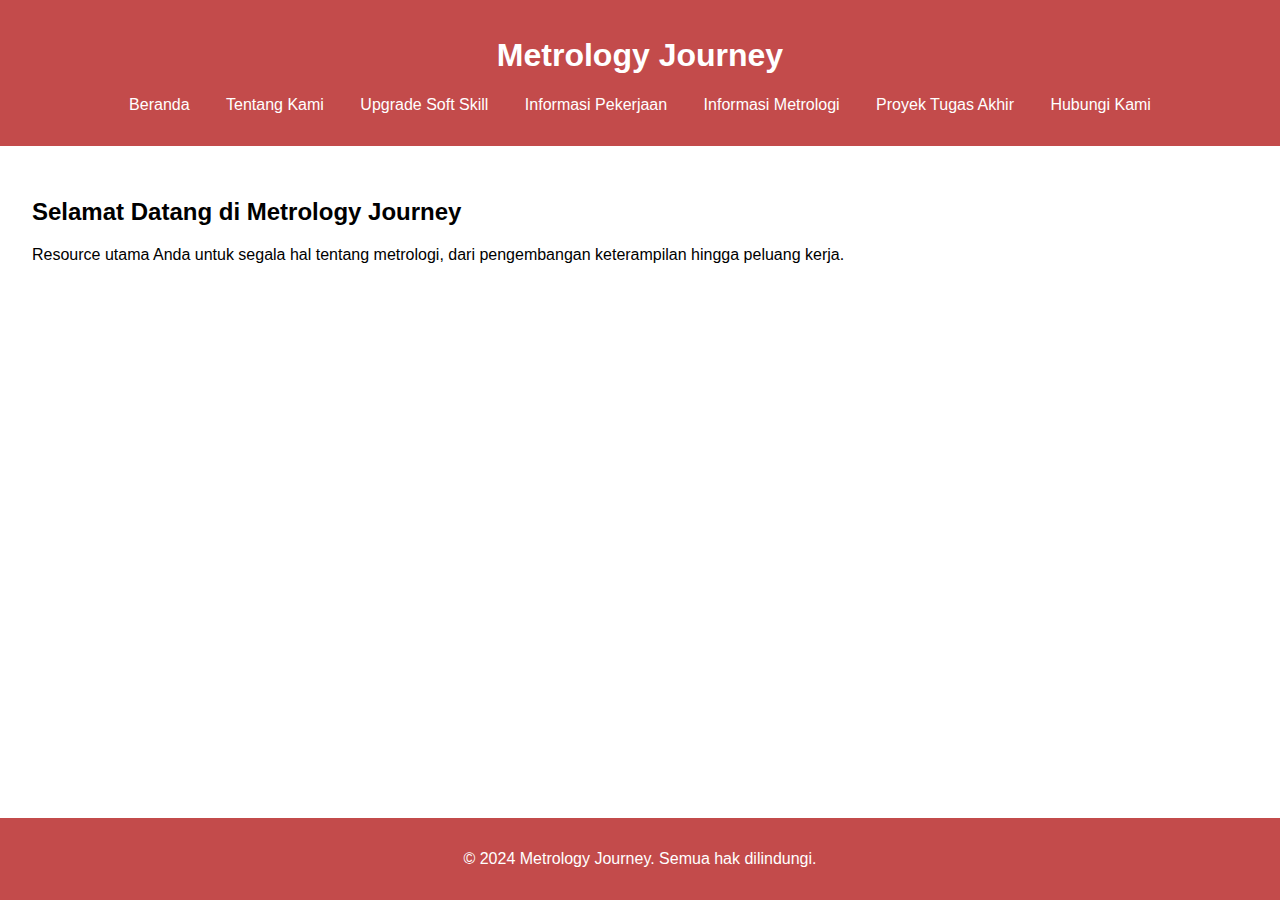
==== Metrology Journey/public/index.html @ e84725a5 "Add files via upload" ====
<!DOCTYPE html>
<html lang="id">
<head>
    <meta charset="UTF-8">
    <meta name="viewport" content="width=device-width, initial-scale=1.0">
    <title>Metrology Journey</title>
    <link rel="stylesheet" href="styles.css">
</head>
<body>
    <header>
        <h1>Metrology Journey</h1>
        <nav>
            <ul>
                <li><a href="index.html">Beranda</a></li>
                <li><a href="about.html">Tentang Kami</a></li>
                <li><a href="softskill.html">Upgrade Soft Skill</a></li>
                <li><a href="jobs.html">Informasi Pekerjaan</a></li>
                <li><a href="metrology.html">Informasi Metrologi</a></li>
                <li><a href="thesis-projects.html">Proyek Tugas Akhir</a></li>
                <li><a href="contact.html">Hubungi Kami</a></li>
            </ul>
        </nav>
    </header>

    <main>
        <section id="welcome">
            <h2>Selamat Datang di Metrology Journey</h2>
            <p>Resource utama Anda untuk segala hal tentang metrologi, dari pengembangan keterampilan hingga peluang kerja.</p>
        </section>

        <section id="features">
            <!-- Konten dinamis akan dimuat di sini -->
        </section>
    </main>

    <footer>
        <p>&copy; 2024 Metrology Journey. Semua hak dilindungi.</p>
    </footer>

    <script>
        async function fetchContent() {
            const response = await fetch('/api/content');
            const contents = await response.json();
            const featuresSection = document.getElementById('features');
            
            contents.forEach(content => {
                const featureDiv = document.createElement('div');
                featureDiv.className = 'feature';
                featureDiv.innerHTML = `
                    <h3>${content.title}</h3>
                    <p>${content.content}</p>
                    <small>${content.category}</small>
                `;
                featuresSection.appendChild(featureDiv);
            });
        }

        window.onload = fetchContent;
    </script>
</body>
</html>
---- Metrology Journey/public/styles.css ----
body {
    font-family: Arial, sans-serif;
    margin: 0;
    padding: 0;
    display: flex;
    flex-direction: column;
    min-height: 100vh;
    margin: 0;
}

header {
    background: #c34b4b;  /* Mengubah warna header */
    color: white;
    padding: 1em 0;
}

header h1 {
    text-align: center;
}

nav ul {
    list-style: none;
    padding: 0;
    text-align: center;
}

nav ul li {
    display: inline;
    margin: 0 1em;
}

nav ul li a {
    color: white;
    text-decoration: none;
}

main {
    padding: 2em;
    flex: 1;
}

section {
    margin-bottom: 2em;
}

.feature {
    background: #f4f4f4;
    padding: 1em;
    border: 1px solid #ddd;
    margin-bottom: 1em;
}

footer {
    text-align: center;
    padding: 1em 0;
    background: #c34b4b;  /* Mengubah warna footer */
    color: white;
    background-color: #c34b4b;
    color: white;
    padding: 1em 0;
    text-align: center;
}
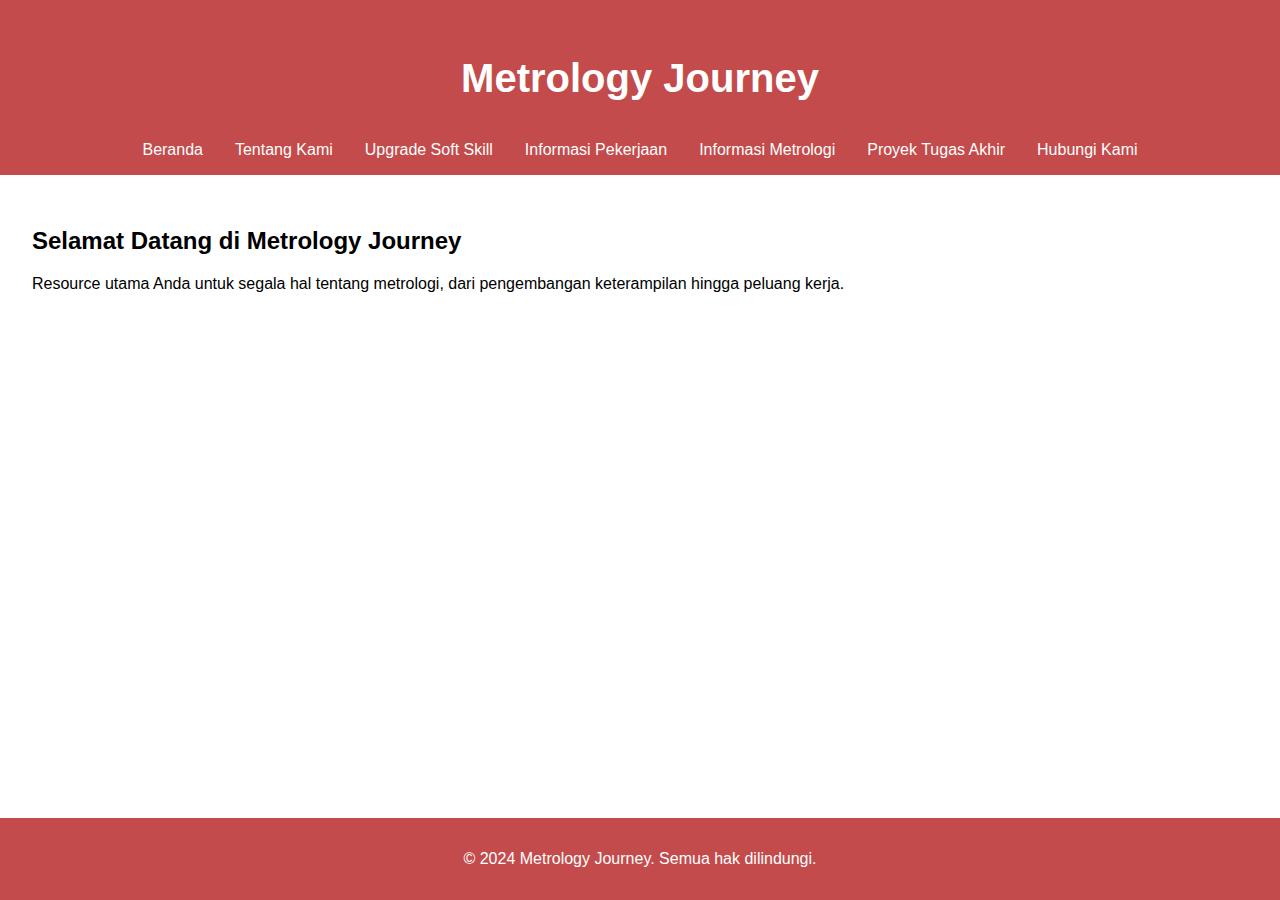
==== commit 9a9a07de: "Add files via upload" ====
--- a/Metrology Journey/public/index.html
+++ b/Metrology Journey/public/index.html
@@ -4,11 +4,12 @@
     <meta charset="UTF-8">
     <meta name="viewport" content="width=device-width, initial-scale=1.0">
     <title>Metrology Journey</title>
-    <link rel="stylesheet" href="styles.css">
+    <link rel="stylesheet" href="css/styles.css">
 </head>
 <body>
     <header>
-        <h1>Metrology Journey</h1>
+        <h1><a href="index.html">Metrology Journey</a></h1>
+        <button class="menu-toggle" aria-label="Toggle menu">☰</button>
         <nav>
             <ul>
                 <li><a href="index.html">Beranda</a></li>
@@ -37,25 +38,6 @@
         <p>&copy; 2024 Metrology Journey. Semua hak dilindungi.</p>
     </footer>
 
-    <script>
-        async function fetchContent() {
-            const response = await fetch('/api/content');
-            const contents = await response.json();
-            const featuresSection = document.getElementById('features');
-            
-            contents.forEach(content => {
-                const featureDiv = document.createElement('div');
-                featureDiv.className = 'feature';
-                featureDiv.innerHTML = `
-                    <h3>${content.title}</h3>
-                    <p>${content.content}</p>
-                    <small>${content.category}</small>
-                `;
-                featuresSection.appendChild(featureDiv);
-            });
-        }
-
-        window.onload = fetchContent;
-    </script>
+    <script src="js/script.js"></script>
 </body>
 </html>
--- a/Metrology Journey/public/css/styles.css
+++ b/Metrology Journey/public/css/styles.css
@@ -0,0 +1,107 @@
+body {
+    font-family: Arial, sans-serif;
+    margin: 0;
+    padding: 0;
+    display: flex;
+    flex-direction: column;
+    min-height: 100vh;
+    margin: 0;
+}
+
+header h1 {
+    font-size: 2.5em;
+    margin: 0;
+    padding: 1em 0;
+    text-align: center;
+    color: #ffffff; /* warna judul */
+}
+
+header h1 a {
+    text-decoration: none; /* menghilangkan garis bawah dari tautan */
+    color: #ffffff; /* warna judul */
+}
+
+header {
+    background-color: #c34b4b;
+    color: white;
+    text-align: center;
+    padding: 1em 0;
+    position: relative;
+}
+
+nav ul {
+    list-style: none;
+    padding: 0;
+    margin: 0;
+    display: flex;
+    justify-content: center;
+}
+
+nav ul li {
+    margin: 0 1em;
+}
+
+nav ul li a {
+    color: white;
+    text-decoration: none;
+}
+
+.menu-toggle {
+    display: none;
+    background: none;
+    border: none;
+    font-size: 2em;
+    color: white;
+    cursor: pointer;
+    position: absolute;
+    right: 1em;
+    top: 1em;
+}
+
+@media (max-width: 768px) {
+    .menu-toggle {
+        display: block;
+    }
+    
+    header nav ul {
+        display: none;
+        flex-direction: column;
+        text-align: center;
+    }
+
+    header nav ul.showing {
+        display: flex;
+    }
+
+    header nav ul li {
+        display: block;
+        margin: 1em 0;
+    }
+}
+
+main {
+    padding: 2em;
+    flex: 1;
+}
+
+section {
+    margin-bottom: 2em;
+}
+
+.feature {
+    background: #f4f4f4;
+    padding: 1em;
+    border: 1px solid #ddd;
+    margin-bottom: 1em;
+}
+
+footer {
+    text-align: center;
+    padding: 1em 0;
+    background: #c34b4b;  /* Mengubah warna footer */
+    color: white;
+    background-color: #c34b4b;
+    color: white;
+    padding: 1em 0;
+    text-align: center;
+}
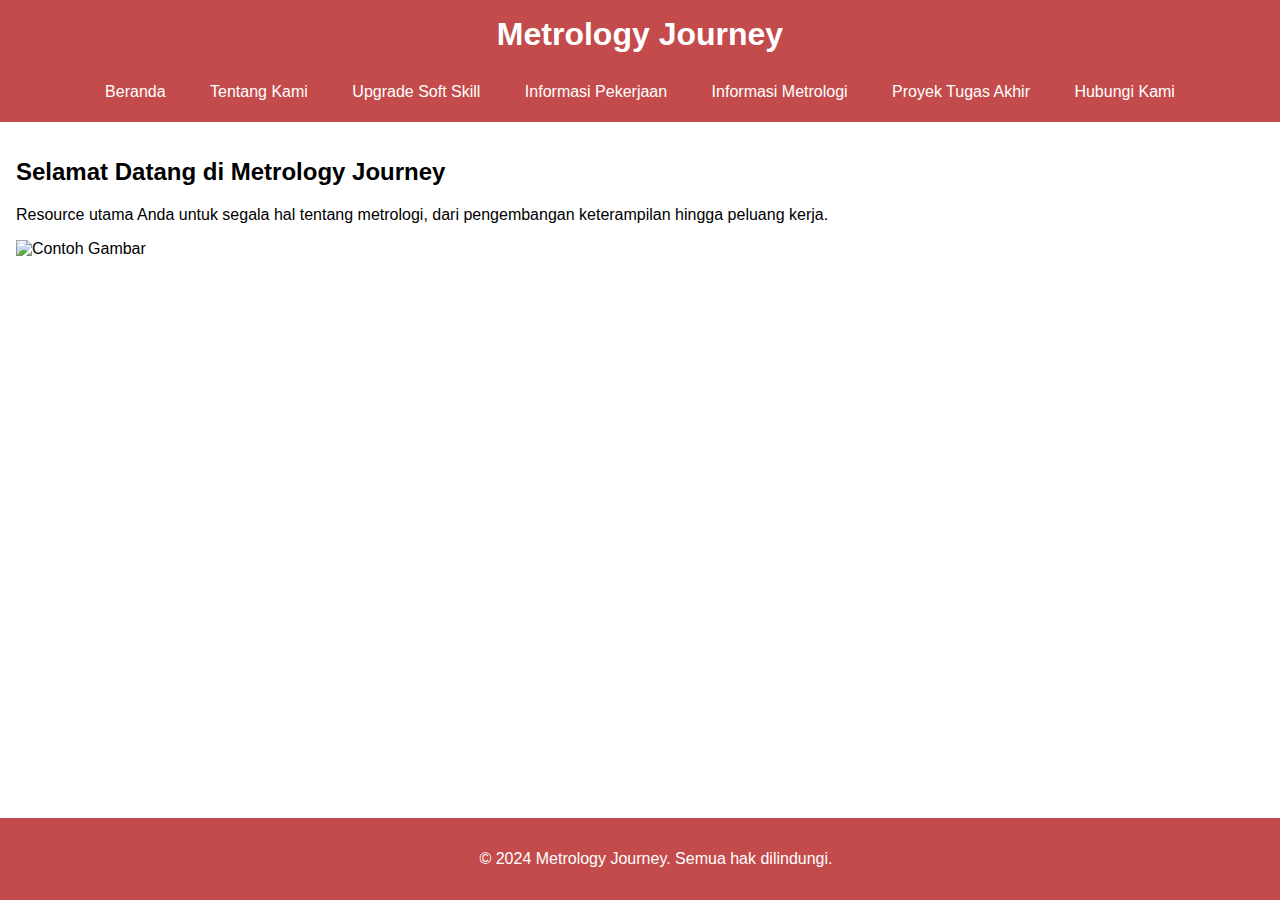
==== commit 2be8ee61: "Add files via upload" ====
--- a/Metrology Journey/public/index.html
+++ b/Metrology Journey/public/index.html
@@ -27,10 +27,7 @@
         <section id="welcome">
             <h2>Selamat Datang di Metrology Journey</h2>
             <p>Resource utama Anda untuk segala hal tentang metrologi, dari pengembangan keterampilan hingga peluang kerja.</p>
-        </section>
-
-        <section id="features">
-            <!-- Konten dinamis akan dimuat di sini -->
+            <img src="media/example-image.jpg" alt="Contoh Gambar">
         </section>
     </main>
 
--- a/Metrology Journey/public/css/styles.css
+++ b/Metrology Journey/public/css/styles.css
@@ -1,3 +1,4 @@
+/* Menambahkan CSS untuk tata letak dan desain dasar */
 body {
     font-family: Arial, sans-serif;
     margin: 0;
@@ -5,103 +6,95 @@
     display: flex;
     flex-direction: column;
     min-height: 100vh;
-    margin: 0;
-}
-
-header h1 {
-    font-size: 2.5em;
-    margin: 0;
-    padding: 1em 0;
-    text-align: center;
-    color: #ffffff; /* warna judul */
-}
-
-header h1 a {
-    text-decoration: none; /* menghilangkan garis bawah dari tautan */
-    color: #ffffff; /* warna judul */
 }
 
 header {
     background-color: #c34b4b;
     color: white;
+    padding: 1em;
     text-align: center;
-    padding: 1em 0;
     position: relative;
 }
 
-nav ul {
-    list-style: none;
-    padding: 0;
+header h1 {
     margin: 0;
-    display: flex;
-    justify-content: center;
 }
 
-nav ul li {
-    margin: 0 1em;
-}
-
-nav ul li a {
+header a {
     color: white;
     text-decoration: none;
 }
 
+header nav {
+    margin-top: 1em;
+}
+
+header nav ul {
+    list-style-type: none;
+    padding: 0;
+    margin-top: 30px;
+    margin-bottom: 5px;
+}
+
+header nav ul li {
+    display: inline;
+    margin: 0 10px;
+    padding: 5px 10px;
+    border-radius : 5px;
+    transition: background-color 0.3s;
+    cursor: pointer;
+}
+
+header nav ul li:hover {
+    background-color: #e3a748; /* Ubah warna latar belakang saat kursor diarahkan */
+}
+
+main {
+    padding: 1em;
+    flex: 1;
+    overflow-y: auto;
+}
+
+footer {
+    background-color: #c34b4b;
+    color: white;
+    text-align: center;
+    padding: 1em;
+    position: fixed;
+    width: 100%;
+    bottom: 0;
+    margin-top: auto;
+}
+
 .menu-toggle {
     display: none;
-    background: none;
+    background-color: transparent;
     border: none;
-    font-size: 2em;
     color: white;
-    cursor: pointer;
-    position: absolute;
-    right: 1em;
-    top: 1em;
+    font-size: 1.5em;
+    margin-top: 1em;
+    text-align: center;
+    width: 100%;
 }
 
+.menu-toggle:focus {
+    outline: none;
+}
+
+/* Media Queries */
 @media (max-width: 768px) {
-    .menu-toggle {
-        display: block;
-    }
-    
-    header nav ul {
-        display: none;
-        flex-direction: column;
-        text-align: center;
-    }
-
-    header nav ul.showing {
-        display: flex;
+    header {
+        padding-bottom: 2em; /* Tambahkan jarak antara header dan menu pada layar kecil */
     }
 
     header nav ul li {
         display: block;
         margin: 1em 0;
+        padding: 10px;
+        text-align: center;
+    }
+
+    .menu-toggle {
+        display: block; /* Tampilkan tombol toggle di layar berukuran lebih kecil */
     }
 }
-
-main {
-    padding: 2em;
-    flex: 1;
-}
-
-section {
-    margin-bottom: 2em;
-}
-
-.feature {
-    background: #f4f4f4;
-    padding: 1em;
-    border: 1px solid #ddd;
-    margin-bottom: 1em;
-}
-
-footer {
-    text-align: center;
-    padding: 1em 0;
-    background: #c34b4b;  /* Mengubah warna footer */
-    color: white;
-    background-color: #c34b4b;
-    color: white;
-    padding: 1em 0;
-    text-align: center;
-}
